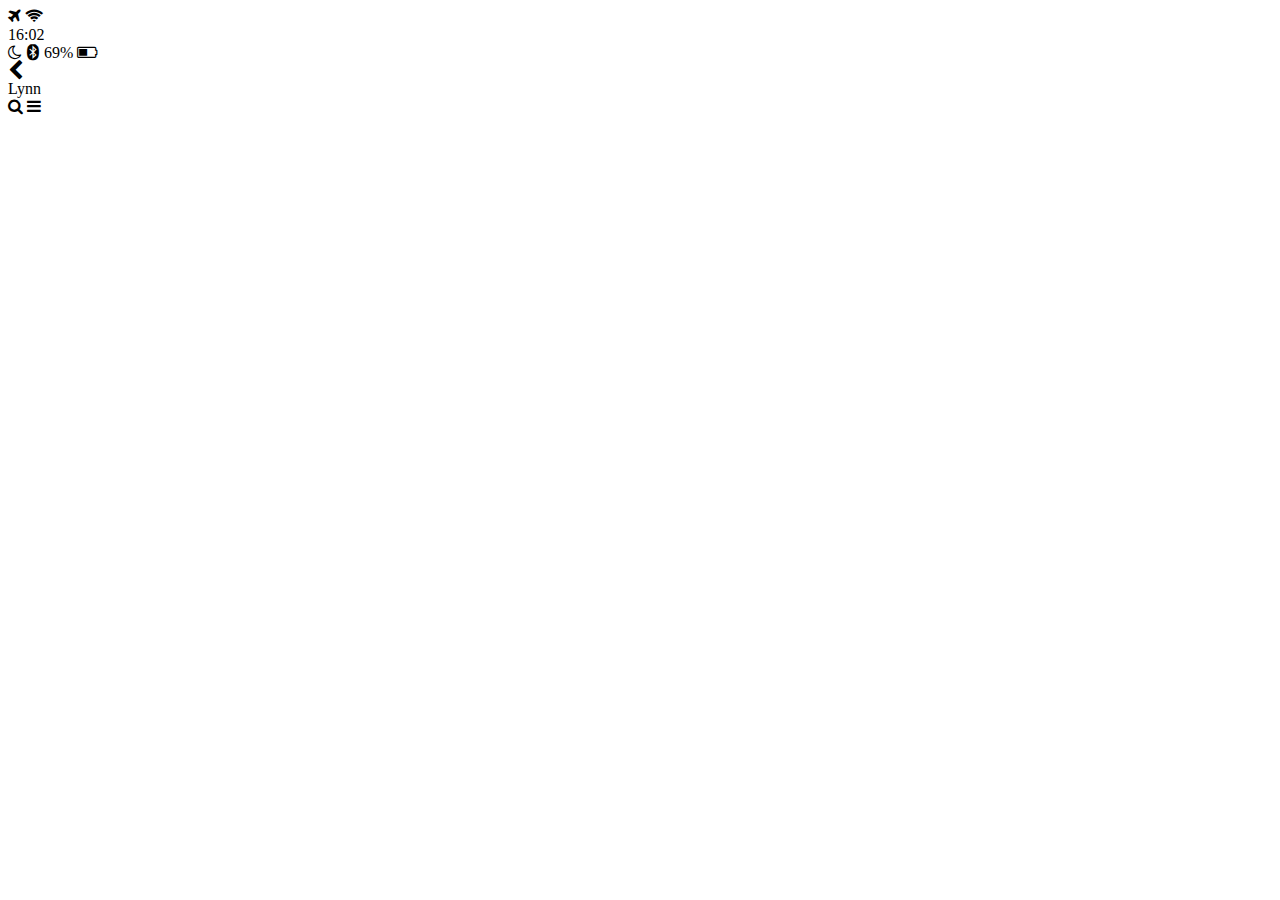
==== chat.html @ 783bf87a "chat" ====
<!DOCTYPE html>
<html lang="en">
  <head>
    <meta charset="UTF-8" />
    <meta name="viewport" content="width=device-width, initial-scale=1.0" />
    <meta http-equiv="X-UA-Compatible" content="ie=edge" />
    <link
      rel="stylesheet"
      href="https://cdnjs.cloudflare.com/ajax/libs/font-awesome/4.7.0/css/font-awesome.css"
    />
    <title>Chat</title>
  </head>
  <body>
    <header>
      <div class="header__top">
        <div class="header__column">
          <i class="fa fa-plane" aria-hidden="true"></i>
          <i class="fa fa-wifi" aria-hidden="true"></i>
        </div>
        <div class="header__column">
          <span class="header__time">16:02</span>
        </div>
        <div class="header__column">
          <i class="fa fa-moon-o" aria-hidden="true"></i>
          <i class="fa fa-bluetooth" aria-hidden="true"></i>
          <span class="header__battery"
            >69% <i class="fa fa-battery-half" aria-hidden="true"></i
          ></span>
        </div>
      </div>
      <div class="header__bottom">
        <div class="header__column">
          <i class="fa fa-chevron-left fa-lg"></i>
        </div>
        <div class="header__column"></div>
        <span class="header__text">Lynn</span>
        <div class="header__column">
          <i class="fa fa-search"></i> <i class="fa fa-bars"></i>
        </div>
      </div>
    </header>
  </body>
</html>
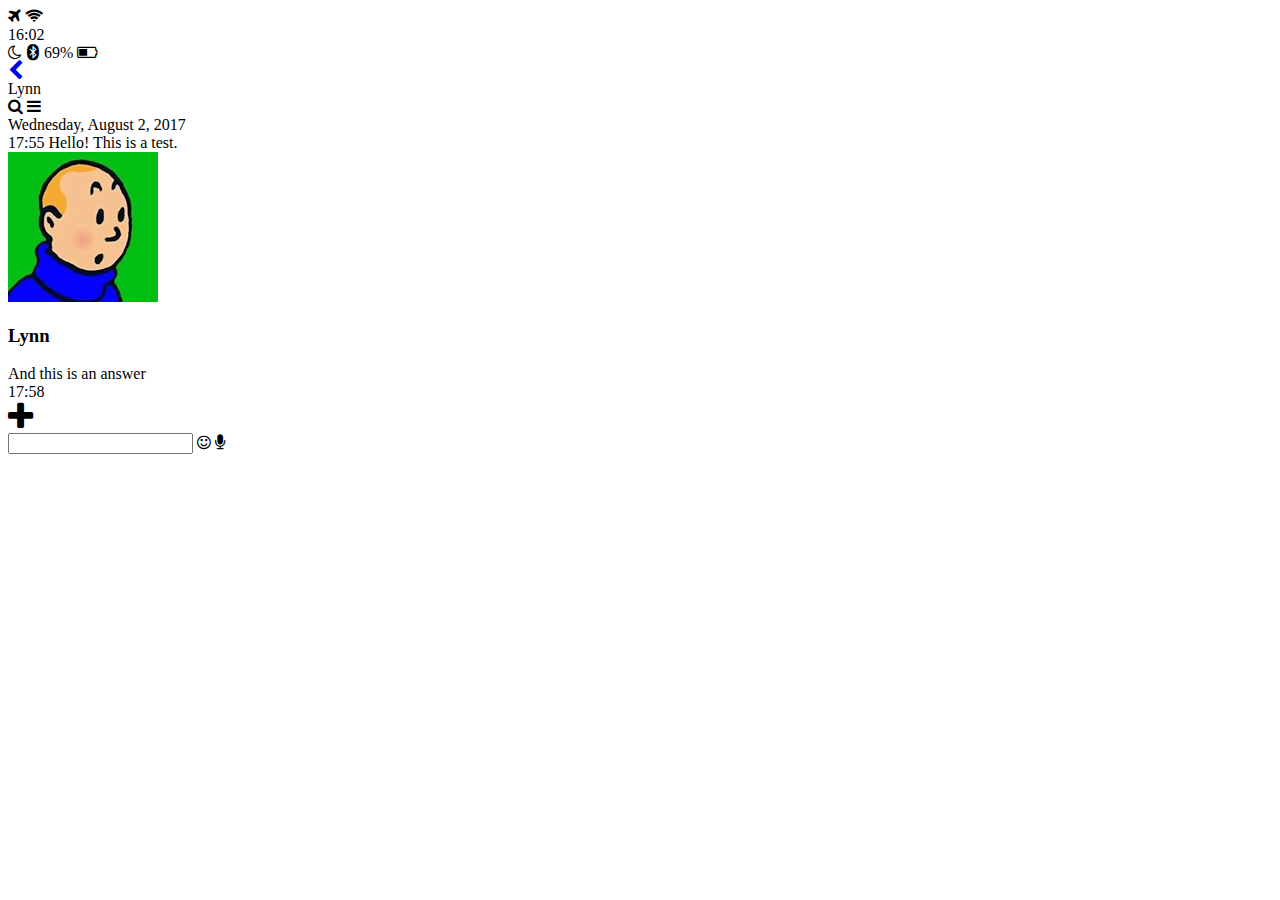
==== commit f34624f8: "html done" ====
--- a/chat.html
+++ b/chat.html
@@ -30,7 +30,7 @@
       </div>
       <div class="header__bottom">
         <div class="header__column">
-          <i class="fa fa-chevron-left fa-lg"></i>
+          <a href="chats.html"> <i class="fa fa-chevron-left fa-lg"></i></a>
         </div>
         <div class="header__column"></div>
         <span class="header__text">Lynn</span>
@@ -39,5 +39,32 @@
         </div>
       </div>
     </header>
+
+    <main class="chat">
+      <div class="date-divider">
+        <span class="date-divider__text">Wednesday, August 2, 2017</span>
+      </div>
+      <div class="chat__message chat__message-from-me">
+        <span class="chat__message-time">17:55</span>
+        <span class="chat__meesage-body"> Hello! This is a test. </span>
+      </div>
+      <div class="chat__message chat__message-to-me">
+        <img src="images/avatar.jpg" alt="" class="chat__message-avatar" />
+        <div class="chat__message-center">
+          <h3 class="chat__message-username">Lynn</h3>
+          <span class="chat__message-body"> And this is an answer </span>
+        </div>
+        <span class="chat__message-time">17:58</span>
+      </div>
+    </main>
+    <div class="type-message">
+      <i class="fa fa-plus fa-2x"></i>
+      <div class="type-message__input">
+        <input type="text" /> <i class="fa fa-smile-o"></i>
+        <span class="record-message">
+          <i class="fa fa-microphone" aria-hidden="true"></i>
+        </span>
+      </div>
+    </div>
   </body>
 </html>
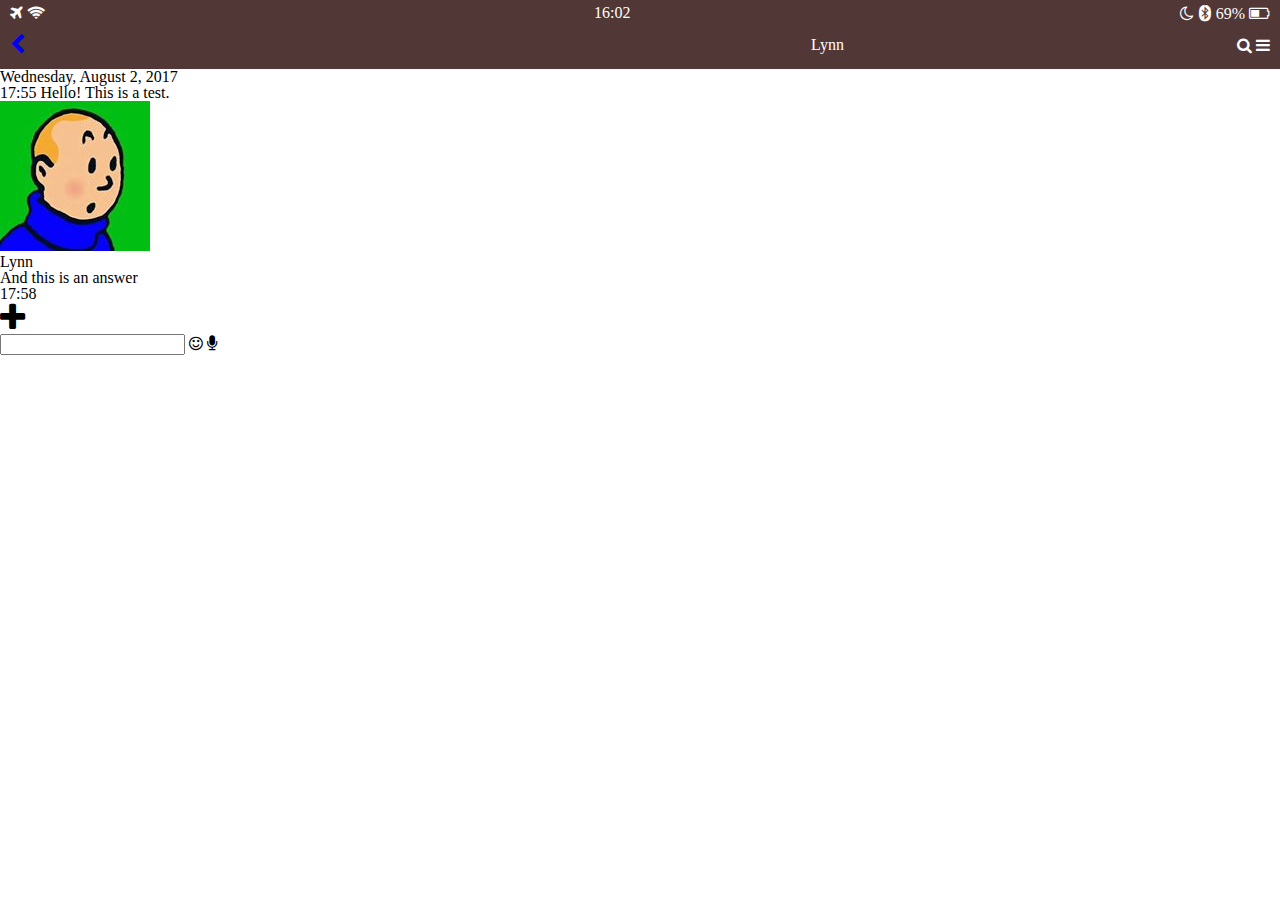
==== commit 7a47f428: "css started" ====
--- a/chat.html
+++ b/chat.html
@@ -8,10 +8,11 @@
       rel="stylesheet"
       href="https://cdnjs.cloudflare.com/ajax/libs/font-awesome/4.7.0/css/font-awesome.css"
     />
+    <link rel="stylesheet" href="css/style.css" />
     <title>Chat</title>
   </head>
   <body>
-    <header>
+    <header class="top-header">
       <div class="header__top">
         <div class="header__column">
           <i class="fa fa-plane" aria-hidden="true"></i>
--- a/css/style.css
+++ b/css/style.css
@@ -0,0 +1,2 @@
+@import "reset.css";
+@import "header.css";
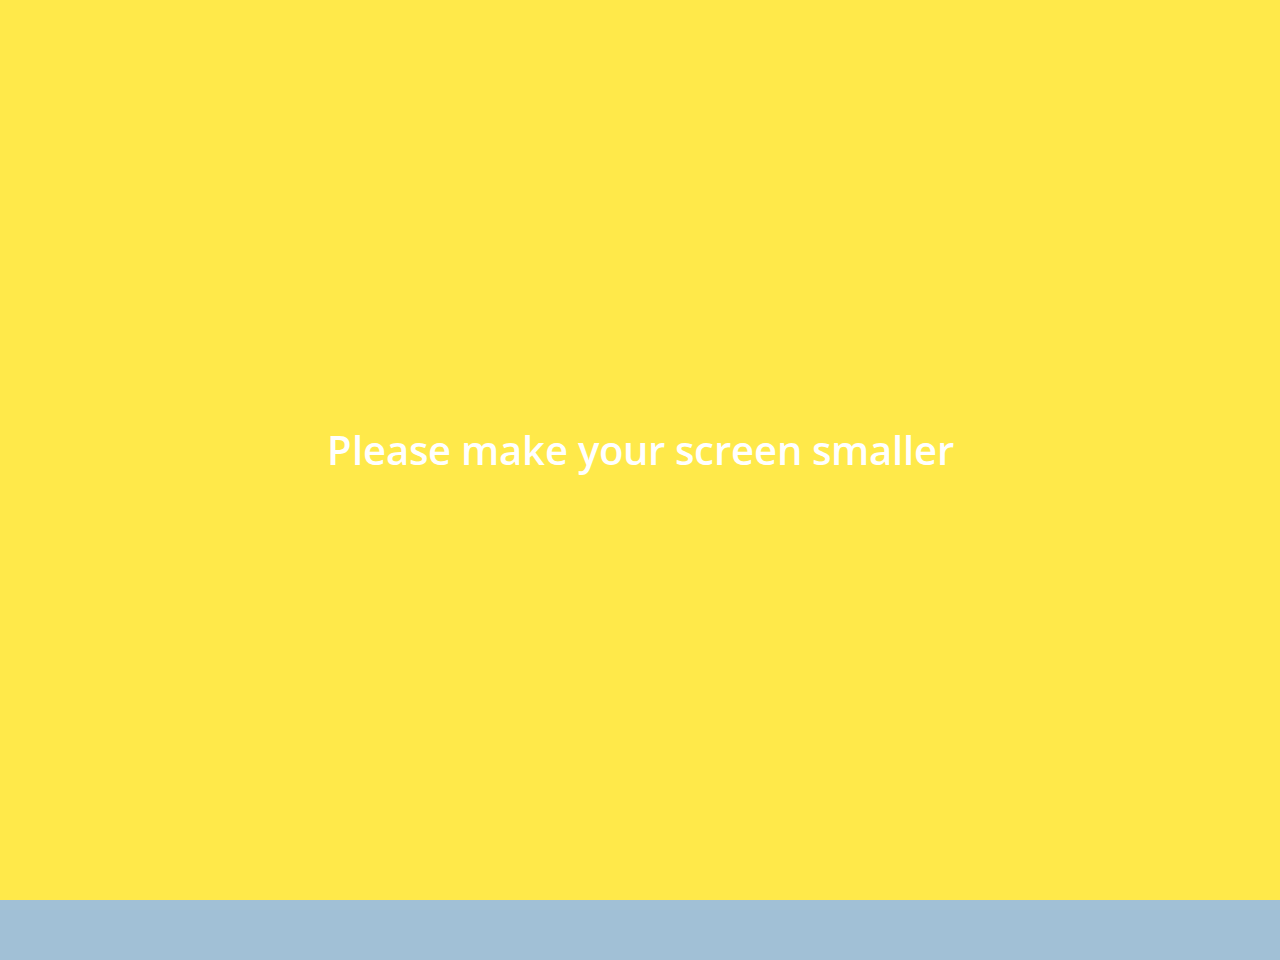
==== commit fd6826bc: "fin kakao" ====
--- a/chat.html
+++ b/chat.html
@@ -11,8 +11,8 @@
     <link rel="stylesheet" href="css/style.css" />
     <title>Chat</title>
   </head>
-  <body>
-    <header class="top-header">
+  <body class="body-chat">
+    <header class="top-header chat-header">
       <div class="header__top">
         <div class="header__column">
           <i class="fa fa-plane" aria-hidden="true"></i>
@@ -33,8 +33,7 @@
         <div class="header__column">
           <a href="chats.html"> <i class="fa fa-chevron-left fa-lg"></i></a>
         </div>
-        <div class="header__column"></div>
-        <span class="header__text">Lynn</span>
+        <div class="header__column"><span class="header__text">Lynn</span></div>
         <div class="header__column">
           <i class="fa fa-search"></i> <i class="fa fa-bars"></i>
         </div>
@@ -47,7 +46,7 @@
       </div>
       <div class="chat__message chat__message-from-me">
         <span class="chat__message-time">17:55</span>
-        <span class="chat__meesage-body"> Hello! This is a test. </span>
+        <span class="chat__message-body"> Hello! This is a test. </span>
       </div>
       <div class="chat__message chat__message-to-me">
         <img src="images/avatar.jpg" alt="" class="chat__message-avatar" />
@@ -59,13 +58,16 @@
       </div>
     </main>
     <div class="type-message">
-      <i class="fa fa-plus fa-2x"></i>
+      <i class="fa fa-plus fa-lg"></i>
       <div class="type-message__input">
-        <input type="text" /> <i class="fa fa-smile-o"></i>
+        <input type="text" /> <i class="fa fa-smile-o fa-lg"></i>
         <span class="record-message">
-          <i class="fa fa-microphone" aria-hidden="true"></i>
+          <i class="fa fa-microphone fa-lg" aria-hidden="true"></i>
         </span>
       </div>
     </div>
+    <div class="bigScreenText">
+      <span>Please make your screen smaller</span>
+    </div>
   </body>
 </html>
--- a/css/style.css
+++ b/css/style.css
@@ -1,2 +1,14 @@
+@import url("https://fonts.googleapis.com/css?family=Open+Sans:400,600");
 @import "reset.css";
+@import "globals.css";
 @import "header.css";
+@import "navigation.css";
+@import "search-bar.css";
+@import "friends.css";
+@import "chats.css";
+@import "find.css";
+@import "more.css";
+@import "profile.css";
+@import "chat.css";
+@import "bigScreen.css";
+@import "mobile.css";
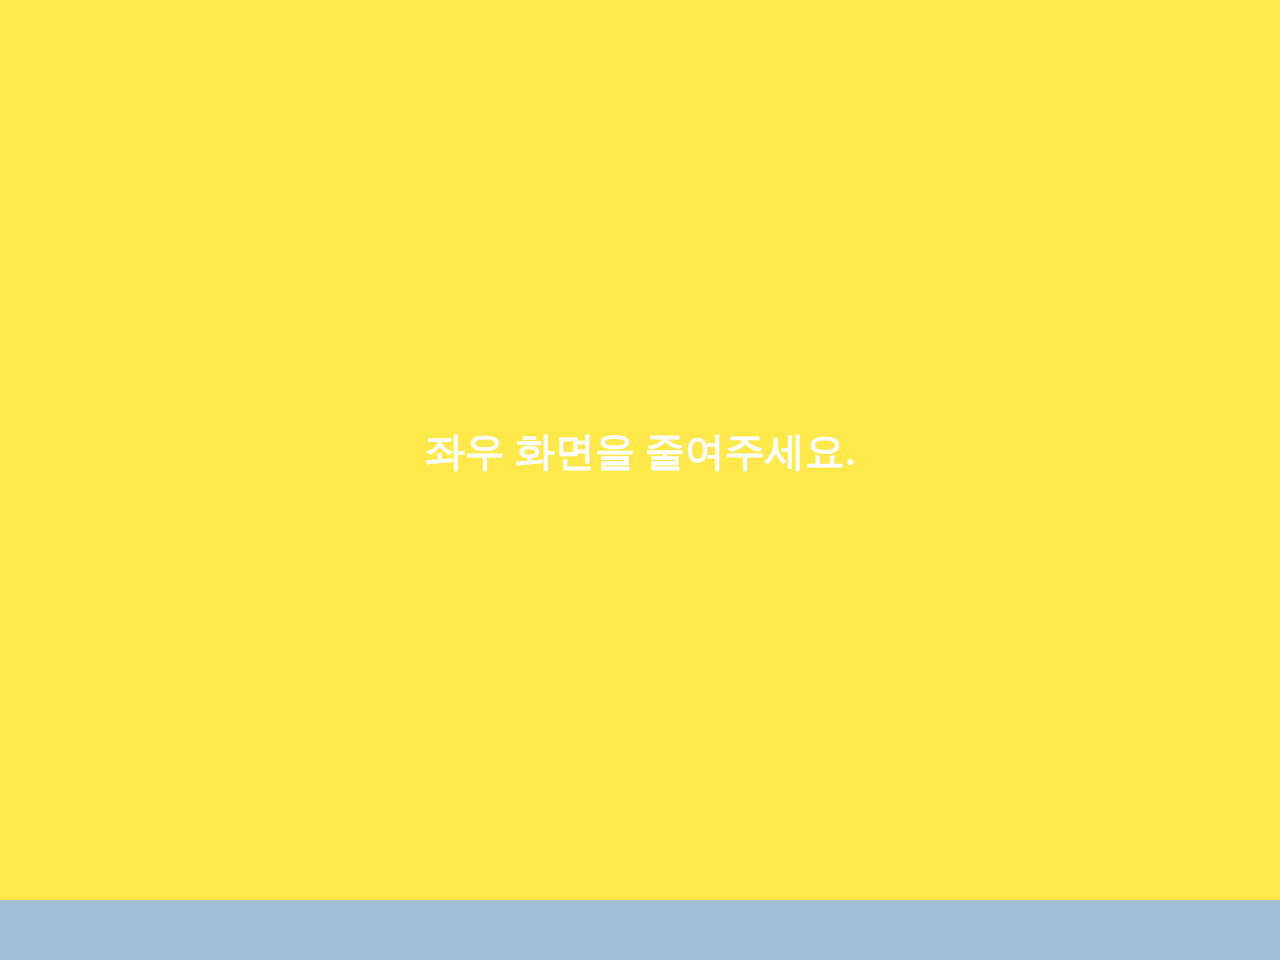
==== commit cd0f8b89: "test" ====
--- a/chat.html
+++ b/chat.html
@@ -66,8 +66,6 @@
         </span>
       </div>
     </div>
-    <div class="bigScreenText">
-      <span>Please make your screen smaller</span>
-    </div>
+    <div class="bigScreenText"><span>좌우 화면을 줄여주세요.</span></div>
   </body>
 </html>
